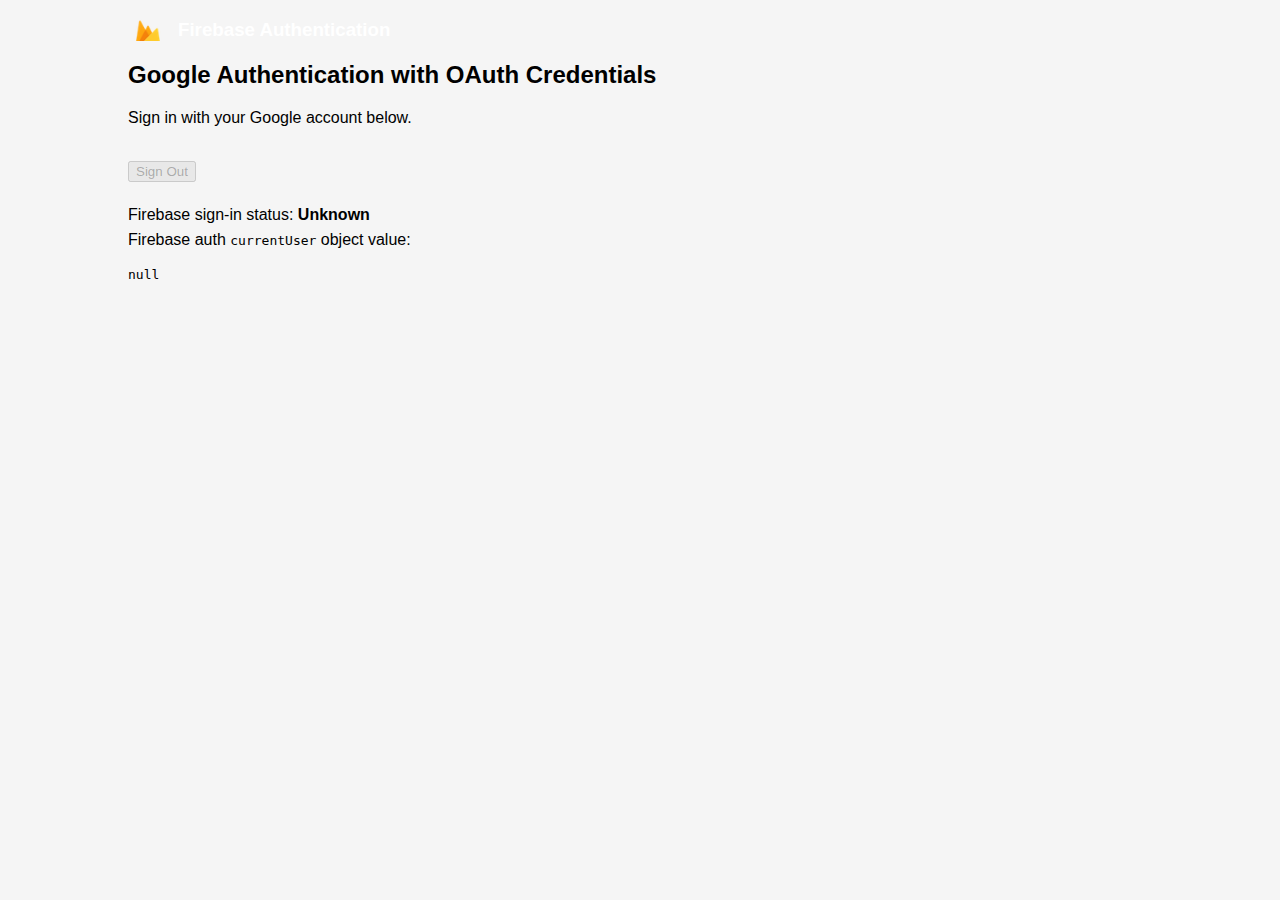
==== index.html @ 8f83229d "Added basic login with Google" ====
<!DOCTYPE html>
<!--
Copyright (c) 2016 Google Inc.

Licensed under the Apache License, Version 2.0 (the "License");
you may not use this file except in compliance with the License.
You may obtain a copy of the License at

http://www.apache.org/licenses/LICENSE-2.0

Unless required by applicable law or agreed to in writing, software
distributed under the License is distributed on an "AS IS" BASIS,
WITHOUT WARRANTIES OR CONDITIONS OF ANY KIND, either express or implied.
See the License for the specific language governing permissions and
limitations under the License.
-->
<html>
<head>
  <meta charset=utf-8 />
  <meta name="viewport" content="width=device-width, initial-scale=1.0">
  <!--
    Note that Google Sign In does not work from a file URL. You will need to make
    this page available from a web server, either from localhost or using Firebase
    Hosting.

    Whichever domain it is running on, you'll have to add the origin for that domain
    in the Google Developer Console: https://console.developers.google.com, search
    for Credentials and create a new credential > OAuth client ID > web application,
    and set the domain as an authorised origin (e.g. http://localhost:8000 or https://foo.bar).
    -->
  <!-- [START google_config] -->
  <!-- **********************************************
       * TODO(DEVELOPER): Use your Client ID below. *
       ********************************************** -->
  <meta name="google-signin-client_id" content="YOUR_CLIENT_ID">
  <meta name="google-signin-cookiepolicy" content="single_host_origin">
  <meta name="google-signin-scope" content="profile email">
  <!-- [END google_config] -->
  <title>Google Sign In Example</title>

  <!-- Material Design Theming -->
  <link rel="stylesheet" href="https://code.getmdl.io/1.1.3/material.orange-indigo.min.css">
  <link rel="stylesheet" href="https://fonts.googleapis.com/icon?family=Material+Icons">
  <script defer src="https://code.getmdl.io/1.1.3/material.min.js"></script>

  <link rel="stylesheet" href="main.css">

  <!-- Google Sign In -->
  <script src="https://apis.google.com/js/platform.js" async defer></script>

  <!-- Import and configure the Firebase SDK -->
  <!-- These scripts are made available when the app is served or deployed on Firebase Hosting -->
  <!-- If you do not serve/host your project using Firebase Hosting see https://firebase.google.com/docs/web/setup -->
  <script src="/__/firebase/4.0.0/firebase-app.js"></script>
  <script src="/__/firebase/4.0.0/firebase-auth.js"></script>
  <script src="/__/firebase/init.js"></script>

  <script type="text/javascript">

    // [START googlecallback]
    function onSignIn(googleUser) {
      console.log('Google Auth Response', googleUser);
      // We need to register an Observer on Firebase Auth to make sure auth is initialized.
      var unsubscribe = firebase.auth().onAuthStateChanged(function(firebaseUser) {
        unsubscribe();
        // Check if we are already signed-in Firebase with the correct user.
        if (!isUserEqual(googleUser, firebaseUser)) {
          // Build Firebase credential with the Google ID token.
          // [START googlecredential]
          var credential = firebase.auth.GoogleAuthProvider.credential(
              googleUser.getAuthResponse().id_token);
          // [END googlecredential]
          // Sign in with credential from the Google user.
          // [START authwithcred]
          firebase.auth().signInWithCredential(credential).catch(function(error) {
            // Handle Errors here.
            var errorCode = error.code;
            var errorMessage = error.message;
            // The email of the user's account used.
            var email = error.email;
            // The firebase.auth.AuthCredential type that was used.
            var credential = error.credential;
            // [START_EXCLUDE]
            if (errorCode === 'auth/account-exists-with-different-credential') {
              alert('You have already signed up with a different auth provider for that email.');
              // If you are using multiple auth providers on your app you should handle linking
              // the user's accounts here.
            } else {
              console.error(error);
            }
            // [END_EXCLUDE]
          });
          // [END authwithcred]
        } else {
          console.log('User already signed-in Firebase.');
        }
      });
    }
    // [END googlecallback]

    /**
     * Check that the given Google user is equals to the given Firebase user.
     */
    // [START checksameuser]
    function isUserEqual(googleUser, firebaseUser) {
      if (firebaseUser) {
        var providerData = firebaseUser.providerData;
        for (var i = 0; i < providerData.length; i++) {
          if (providerData[i].providerId === firebase.auth.GoogleAuthProvider.PROVIDER_ID &&
              providerData[i].uid === googleUser.getBasicProfile().getId()) {
            // We don't need to reauth the Firebase connection.
            return true;
          }
        }
      }
      return false;
    }
    // [END checksameuser]

    /**
     * Handle the sign out button press.
     */
    function handleSignOut() {
      var googleAuth = gapi.auth2.getAuthInstance();
      googleAuth.signOut().then(function() {
        firebase.auth().signOut();
      });
    }


    /**
     * initApp handles setting up UI event listeners and registering Firebase auth listeners:
     *  - firebase.auth().onAuthStateChanged: This listener is called when the user is signed in or
     *    out, and that is where we update the UI.
     */
    function initApp() {
      // Auth state changes.
      // [START authstatelistener]
      firebase.auth().onAuthStateChanged(function(user){
        if (user) {
          // User is signed in.
          var displayName = user.displayName;
          var email = user.email;
          var emailVerified = user.emailVerified;
          var photoURL = user.photoURL;
          var isAnonymous = user.isAnonymous;
          var uid = user.uid;
          var providerData = user.providerData;
          // [START_EXCLUDE]
          document.getElementById('quickstart-sign-in-status').textContent = 'Signed in';
          document.getElementById('signout').disabled = false;
          document.getElementById('quickstart-account-details').textContent = JSON.stringify(user, null, '  ');
          // [END_EXCLUDE]
        } else {
          // User is signed out.
          // [START_EXCLUDE]
          document.getElementById('quickstart-sign-in-status').textContent = 'Signed out';
          document.getElementById('signout').disabled = true;
          document.getElementById('quickstart-account-details').textContent = 'null';
            // [END_EXCLUDE]
        }
      });
      // [END authstatelistener]

      document.getElementById('signout').addEventListener('click', handleSignOut, false);
    }

    window.onload = function() {
      initApp();
    };
  </script>
</head>
<body>
<div class="demo-layout mdl-layout mdl-js-layout mdl-layout--fixed-header">

  <!-- Header section containing title -->
  <header class="mdl-layout__header mdl-color-text--white mdl-color--light-blue-700">
    <div class="mdl-cell mdl-cell--12-col mdl-cell--12-col-tablet mdl-grid">
      <div class="mdl-layout__header-row mdl-cell mdl-cell--12-col mdl-cell--12-col-tablet mdl-cell--8-col-desktop">
        <a href="/"><h3>Firebase Authentication</h3></a>
      </div>
    </div>
  </header>

  <main class="mdl-layout__content mdl-color--grey-100">
    <div class="mdl-cell mdl-cell--12-col mdl-cell--12-col-tablet mdl-grid">

      <!-- Container for the demo -->
      <div class="mdl-card mdl-shadow--2dp mdl-cell mdl-cell--12-col mdl-cell--12-col-tablet mdl-cell--12-col-desktop">
        <div class="mdl-card__title mdl-color--light-blue-600 mdl-color-text--white">
          <h2 class="mdl-card__title-text">Google Authentication with OAuth Credentials</h2>
        </div>
        <div class="mdl-card__supporting-text mdl-color-text--grey-600">
          <p>Sign in with your Google account below.</p>
          <!-- [START google_button] -->
          <div class="g-signin2" data-onsuccess="onSignIn" data-theme="dark"></div>
          <!-- [END google_button] -->
          <br>
          <button disabled class="mdl-button mdl-js-button mdl-button--raised" id="signout" name="signout">Sign Out</button>

          <div class="quickstart-user-details-container">
            Firebase sign-in status: <span id="quickstart-sign-in-status">Unknown</span>
            <div>Firebase auth <code>currentUser</code> object value:</div>
            <pre><code id="quickstart-account-details">null</code></pre>
          </div>
        </div>
      </div>

    </div>
  </main>
</div>
</body>
</html>
---- main.css ----
/**
 * Copyright 2015 Google Inc. All Rights Reserved.
 *
 * Licensed under the Apache License, Version 2.0 (the "License");
 * you may not use this file except in compliance with the License.
 * You may obtain a copy of the License at
 *
 *      http://www.apache.org/licenses/LICENSE-2.0
 *
 * Unless required by applicable law or agreed to in writing, software
 * distributed under the License is distributed on an "AS IS" BASIS,
 * WITHOUT WARRANTIES OR CONDITIONS OF ANY KIND, either express or implied.
 * See the License for the specific language governing permissions and
 * limitations under the License.
 */

html, body {
  font-family: 'Roboto', 'Helvetica', sans-serif;
  background-color: #f5f5f5;
}
a {
  text-decoration: none;
}
li a {
  text-decoration: underline;
  color: #0288d1;
}
.mdl-card {
  overflow: visible;
}
.grecaptcha-logo {
  background-color: white;
}
.mdl-grid {
  max-width: 1024px;
  margin: auto;
}
.mdl-layout__header-row {
  padding: 0;
}
.quickstart-user-details-container, .user-details-container {
  margin-top: 20px;
  line-height: 25px;
}
#quickstart-sign-in-status, #sign-in-status {
  font-weight: bold;
}
pre {
  overflow-x: scroll;
  line-height: 18px;
}
code {
  white-space: pre-wrap;
  word-break: break-all;
}
h3 {
  background: url('firebase-logo.png') no-repeat;
  background-size: 40px;
  padding-left: 50px;
  color: white;
}
#verification-code-form {
  display:none;
}
#recaptcha-container {
  margin-top: 10px;
  margin-bottom: 20px;
}
#verify-code-button, #cancel-verify-code-button {
  margin-left: 20px;
}
#sign-out-button {
  display: none;
}
#sign-in-card {
  z-index: 2;
}
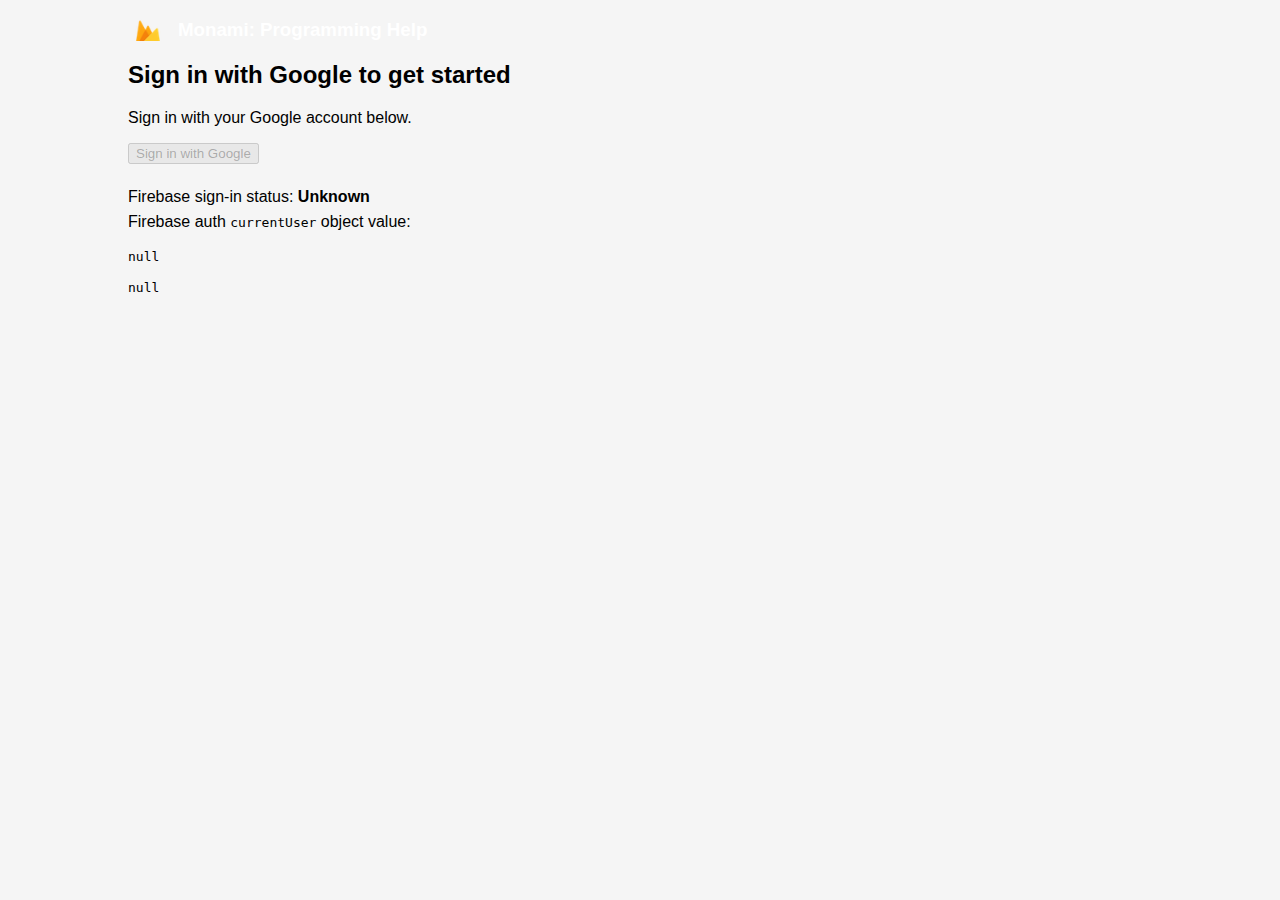
==== commit 23143091: "Changed sign in" ====
--- a/index.html
+++ b/index.html
@@ -18,25 +18,7 @@
 <head>
   <meta charset=utf-8 />
   <meta name="viewport" content="width=device-width, initial-scale=1.0">
-  <!--
-    Note that Google Sign In does not work from a file URL. You will need to make
-    this page available from a web server, either from localhost or using Firebase
-    Hosting.
-
-    Whichever domain it is running on, you'll have to add the origin for that domain
-    in the Google Developer Console: https://console.developers.google.com, search
-    for Credentials and create a new credential > OAuth client ID > web application,
-    and set the domain as an authorised origin (e.g. http://localhost:8000 or https://foo.bar).
-    -->
-  <!-- [START google_config] -->
-  <!-- **********************************************
-       * TODO(DEVELOPER): Use your Client ID below. *
-       ********************************************** -->
-  <meta name="google-signin-client_id" content="YOUR_CLIENT_ID">
-  <meta name="google-signin-cookiepolicy" content="single_host_origin">
-  <meta name="google-signin-scope" content="profile email">
-  <!-- [END google_config] -->
-  <title>Google Sign In Example</title>
+  <title>Monami</title>
 
   <!-- Material Design Theming -->
   <link rel="stylesheet" href="https://code.getmdl.io/1.1.3/material.orange-indigo.min.css">
@@ -44,9 +26,6 @@
   <script defer src="https://code.getmdl.io/1.1.3/material.min.js"></script>
 
   <link rel="stylesheet" href="main.css">
-
-  <!-- Google Sign In -->
-  <script src="https://apis.google.com/js/platform.js" async defer></script>
 
   <!-- Import and configure the Firebase SDK -->
   <!-- These scripts are made available when the app is served or deployed on Firebase Hosting -->
@@ -57,76 +36,56 @@
 
   <script type="text/javascript">
 
-    // [START googlecallback]
-    function onSignIn(googleUser) {
-      console.log('Google Auth Response', googleUser);
-      // We need to register an Observer on Firebase Auth to make sure auth is initialized.
-      var unsubscribe = firebase.auth().onAuthStateChanged(function(firebaseUser) {
-        unsubscribe();
-        // Check if we are already signed-in Firebase with the correct user.
-        if (!isUserEqual(googleUser, firebaseUser)) {
-          // Build Firebase credential with the Google ID token.
-          // [START googlecredential]
-          var credential = firebase.auth.GoogleAuthProvider.credential(
-              googleUser.getAuthResponse().id_token);
-          // [END googlecredential]
-          // Sign in with credential from the Google user.
-          // [START authwithcred]
-          firebase.auth().signInWithCredential(credential).catch(function(error) {
-            // Handle Errors here.
-            var errorCode = error.code;
-            var errorMessage = error.message;
-            // The email of the user's account used.
-            var email = error.email;
-            // The firebase.auth.AuthCredential type that was used.
-            var credential = error.credential;
-            // [START_EXCLUDE]
-            if (errorCode === 'auth/account-exists-with-different-credential') {
-              alert('You have already signed up with a different auth provider for that email.');
-              // If you are using multiple auth providers on your app you should handle linking
-              // the user's accounts here.
-            } else {
-              console.error(error);
-            }
-            // [END_EXCLUDE]
-          });
-          // [END authwithcred]
-        } else {
-          console.log('User already signed-in Firebase.');
-        }
-      });
+    /**
+     * Function called when clicking the Login/Logout button.
+     */
+    // [START buttoncallback]
+    function toggleSignIn() {
+      if (!firebase.auth().currentUser) {
+        // [START createprovider]
+        var provider = new firebase.auth.GoogleAuthProvider();
+        // [END createprovider]
+        // [START addscopes]
+        provider.addScope('https://www.googleapis.com/auth/contacts.readonly');
+        // [END addscopes]
+        // [START signin]
+        firebase.auth().signInWithPopup(provider).then(function(result) {
+          // This gives you a Google Access Token. You can use it to access the Google API.
+          var token = result.credential.accessToken;
+          // The signed-in user info.
+          var user = result.user;
+          // [START_EXCLUDE]
+          document.getElementById('quickstart-oauthtoken').textContent = token;
+          // [END_EXCLUDE]
+        }).catch(function(error) {
+          // Handle Errors here.
+          var errorCode = error.code;
+          var errorMessage = error.message;
+          // The email of the user's account used.
+          var email = error.email;
+          // The firebase.auth.AuthCredential type that was used.
+          var credential = error.credential;
+          // [START_EXCLUDE]
+          if (errorCode === 'auth/account-exists-with-different-credential') {
+            alert('You have already signed up with a different auth provider for that email.');
+            // If you are using multiple auth providers on your app you should handle linking
+            // the user's accounts here.
+          } else {
+            console.error(error);
+          }
+          // [END_EXCLUDE]
+        });
+        // [END signin]
+      } else {
+        // [START signout]
+        firebase.auth().signOut();
+        // [END signout]
+      }
+      // [START_EXCLUDE]
+      document.getElementById('quickstart-sign-in').disabled = true;
+      // [END_EXCLUDE]
     }
-    // [END googlecallback]
-
-    /**
-     * Check that the given Google user is equals to the given Firebase user.
-     */
-    // [START checksameuser]
-    function isUserEqual(googleUser, firebaseUser) {
-      if (firebaseUser) {
-        var providerData = firebaseUser.providerData;
-        for (var i = 0; i < providerData.length; i++) {
-          if (providerData[i].providerId === firebase.auth.GoogleAuthProvider.PROVIDER_ID &&
-              providerData[i].uid === googleUser.getBasicProfile().getId()) {
-            // We don't need to reauth the Firebase connection.
-            return true;
-          }
-        }
-      }
-      return false;
-    }
-    // [END checksameuser]
-
-    /**
-     * Handle the sign out button press.
-     */
-    function handleSignOut() {
-      var googleAuth = gapi.auth2.getAuthInstance();
-      googleAuth.signOut().then(function() {
-        firebase.auth().signOut();
-      });
-    }
-
+    // [END buttoncallback]
 
     /**
      * initApp handles setting up UI event listeners and registering Firebase auth listeners:
@@ -134,9 +93,9 @@
      *    out, and that is where we update the UI.
      */
     function initApp() {
-      // Auth state changes.
+      // Listening for auth state changes.
       // [START authstatelistener]
-      firebase.auth().onAuthStateChanged(function(user){
+      firebase.auth().onAuthStateChanged(function(user) {
         if (user) {
           // User is signed in.
           var displayName = user.displayName;
@@ -148,21 +107,25 @@
           var providerData = user.providerData;
           // [START_EXCLUDE]
           document.getElementById('quickstart-sign-in-status').textContent = 'Signed in';
-          document.getElementById('signout').disabled = false;
+          document.getElementById('quickstart-sign-in').textContent = 'Sign out';
           document.getElementById('quickstart-account-details').textContent = JSON.stringify(user, null, '  ');
           // [END_EXCLUDE]
         } else {
           // User is signed out.
           // [START_EXCLUDE]
           document.getElementById('quickstart-sign-in-status').textContent = 'Signed out';
-          document.getElementById('signout').disabled = true;
+          document.getElementById('quickstart-sign-in').textContent = 'Sign in with Google';
           document.getElementById('quickstart-account-details').textContent = 'null';
-            // [END_EXCLUDE]
+          document.getElementById('quickstart-oauthtoken').textContent = 'null';
+          // [END_EXCLUDE]
         }
+        // [START_EXCLUDE]
+        document.getElementById('quickstart-sign-in').disabled = false;
+        // [END_EXCLUDE]
       });
       // [END authstatelistener]
 
-      document.getElementById('signout').addEventListener('click', handleSignOut, false);
+      document.getElementById('quickstart-sign-in').addEventListener('click', toggleSignIn, false);
     }
 
     window.onload = function() {
@@ -177,7 +140,7 @@
   <header class="mdl-layout__header mdl-color-text--white mdl-color--light-blue-700">
     <div class="mdl-cell mdl-cell--12-col mdl-cell--12-col-tablet mdl-grid">
       <div class="mdl-layout__header-row mdl-cell mdl-cell--12-col mdl-cell--12-col-tablet mdl-cell--8-col-desktop">
-        <a href="/"><h3>Firebase Authentication</h3></a>
+        <a href="/"><h3>Monami: Programming Help</h3></a>
       </div>
     </div>
   </header>
@@ -188,24 +151,24 @@
       <!-- Container for the demo -->
       <div class="mdl-card mdl-shadow--2dp mdl-cell mdl-cell--12-col mdl-cell--12-col-tablet mdl-cell--12-col-desktop">
         <div class="mdl-card__title mdl-color--light-blue-600 mdl-color-text--white">
-          <h2 class="mdl-card__title-text">Google Authentication with OAuth Credentials</h2>
+          <h2 class="mdl-card__title-text">Sign in with Google to get started</h2>
         </div>
         <div class="mdl-card__supporting-text mdl-color-text--grey-600">
           <p>Sign in with your Google account below.</p>
-          <!-- [START google_button] -->
-          <div class="g-signin2" data-onsuccess="onSignIn" data-theme="dark"></div>
-          <!-- [END google_button] -->
-          <br>
-          <button disabled class="mdl-button mdl-js-button mdl-button--raised" id="signout" name="signout">Sign Out</button>
 
+          <!-- Button that handles sign-in/sign-out -->
+          <button disabled class="mdl-button mdl-js-button mdl-button--raised" id="quickstart-sign-in">Sign in with Google</button>
+
+          <!-- Container where we'll display the user details -->
           <div class="quickstart-user-details-container">
             Firebase sign-in status: <span id="quickstart-sign-in-status">Unknown</span>
             <div>Firebase auth <code>currentUser</code> object value:</div>
             <pre><code id="quickstart-account-details">null</code></pre>
+           <!-- <div>Google OAuth Access Token:</div>-->
+            <pre><code id="quickstart-oauthtoken">null</code></pre>
           </div>
         </div>
       </div>
-
     </div>
   </main>
 </div>
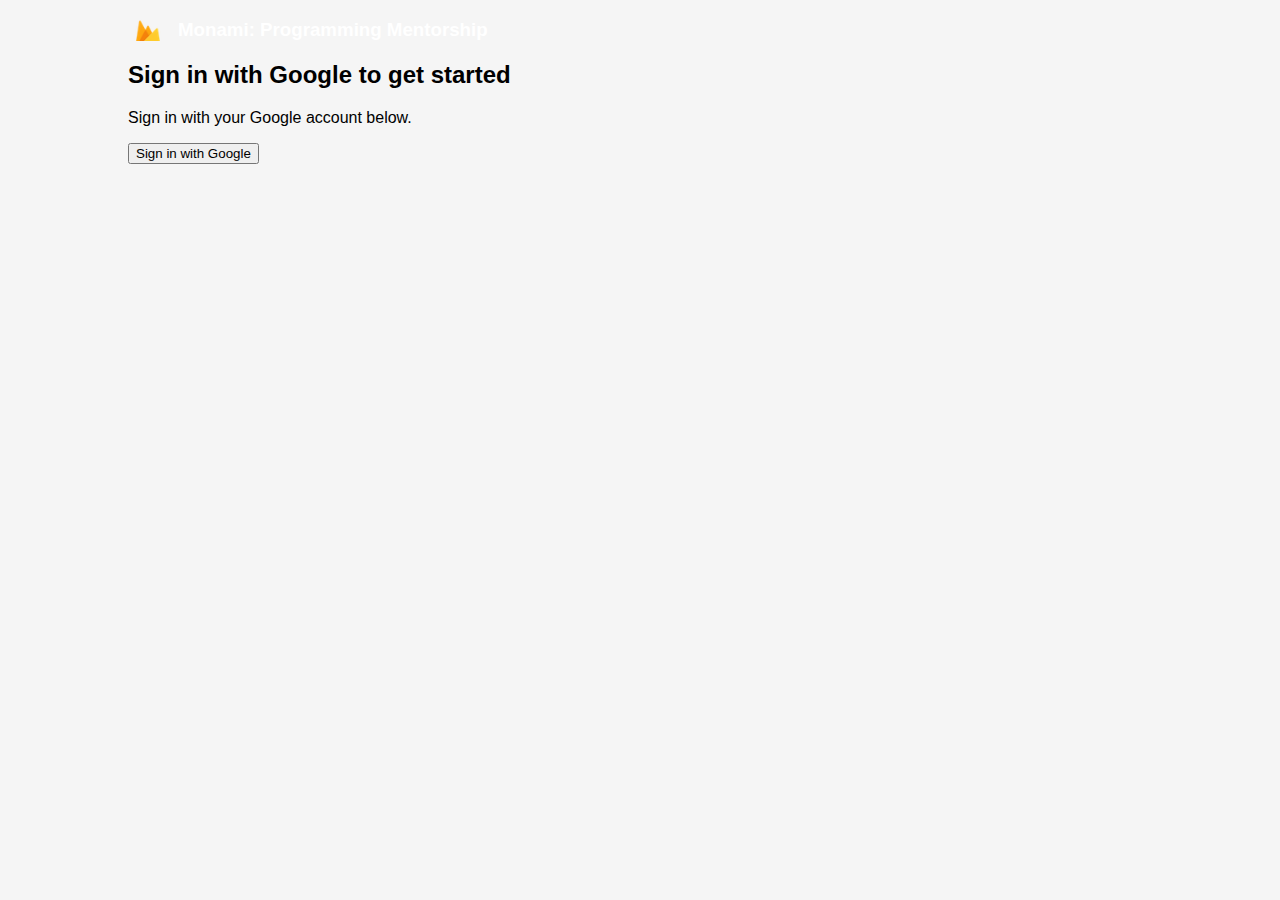
==== commit 74e029f5: "Fixed redirections" ====
--- a/index.html
+++ b/index.html
@@ -87,6 +87,8 @@
     }
     // [END buttoncallback]
 
+
+
     /**
      * initApp handles setting up UI event listeners and registering Firebase auth listeners:
      *  - firebase.auth().onAuthStateChanged: This listener is called when the user is signed in or
@@ -97,6 +99,8 @@
       // [START authstatelistener]
       firebase.auth().onAuthStateChanged(function(user) {
         if (user) {
+          window.location.href="skills.html";
+
           // User is signed in.
           var displayName = user.displayName;
           var email = user.email;
@@ -109,6 +113,7 @@
           document.getElementById('quickstart-sign-in-status').textContent = 'Signed in';
           document.getElementById('quickstart-sign-in').textContent = 'Sign out';
           document.getElementById('quickstart-account-details').textContent = JSON.stringify(user, null, '  ');
+
           // [END_EXCLUDE]
         } else {
           // User is signed out.
@@ -140,7 +145,7 @@
   <header class="mdl-layout__header mdl-color-text--white mdl-color--light-blue-700">
     <div class="mdl-cell mdl-cell--12-col mdl-cell--12-col-tablet mdl-grid">
       <div class="mdl-layout__header-row mdl-cell mdl-cell--12-col mdl-cell--12-col-tablet mdl-cell--8-col-desktop">
-        <a href="/"><h3>Monami: Programming Help</h3></a>
+        <a href="/"><h3>Monami: Programming Mentorship</h3></a>
       </div>
     </div>
   </header>
@@ -157,15 +162,13 @@
           <p>Sign in with your Google account below.</p>
 
           <!-- Button that handles sign-in/sign-out -->
-          <button disabled class="mdl-button mdl-js-button mdl-button--raised" id="quickstart-sign-in">Sign in with Google</button>
+          <button class="mdl-button mdl-js-button mdl-button--raised" id="quickstart-sign-in">Sign in with Google</button>
 
-          <!-- Container where we'll display the user details -->
-          <div class="quickstart-user-details-container">
-            Firebase sign-in status: <span id="quickstart-sign-in-status">Unknown</span>
-            <div>Firebase auth <code>currentUser</code> object value:</div>
-            <pre><code id="quickstart-account-details">null</code></pre>
-           <!-- <div>Google OAuth Access Token:</div>-->
-            <pre><code id="quickstart-oauthtoken">null</code></pre>
+          <!--<div class="quickstart-user-details-container">
+            <span id="quickstart-sign-in-status"></span>
+            <div>Firebase auth <code>currentUser</code></div>
+            <pre><code id="quickstart-account-details"></code></pre>
+            <pre><code id="quickstart-oauthtoken"></code></pre>-->
           </div>
         </div>
       </div>
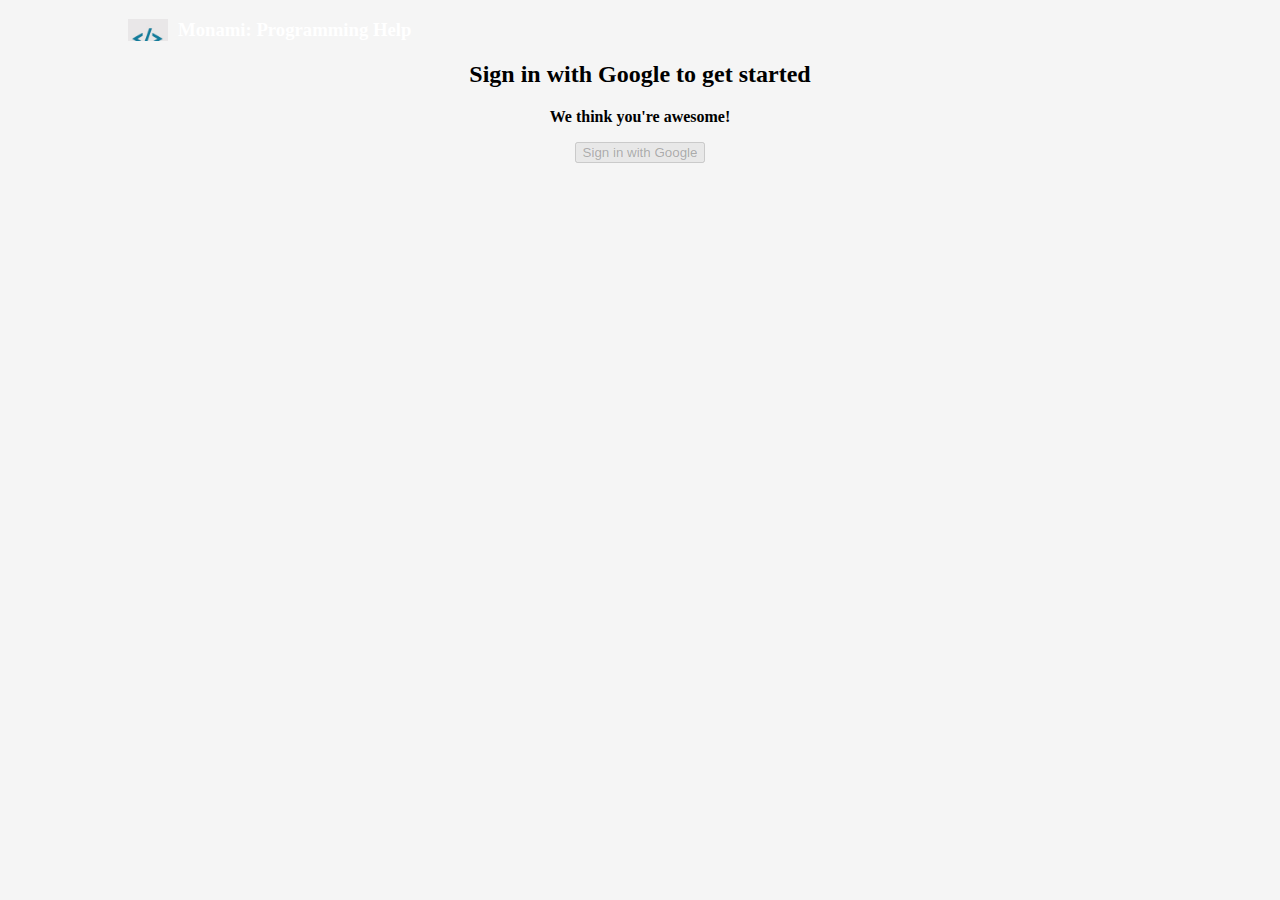
==== commit ba33e997: "Moe Commit 3.24.18" ====
--- a/index.html
+++ b/index.html
@@ -87,8 +87,6 @@
     }
     // [END buttoncallback]
 
-
-
     /**
      * initApp handles setting up UI event listeners and registering Firebase auth listeners:
      *  - firebase.auth().onAuthStateChanged: This listener is called when the user is signed in or
@@ -97,10 +95,8 @@
     function initApp() {
       // Listening for auth state changes.
       // [START authstatelistener]
-      firebase.auth().onAuthStateChanged(function(user) {
+      firebase.auth().onAuthStateChanged(function(user) {+
         if (user) {
-          window.location.href="skills.html";
-
           // User is signed in.
           var displayName = user.displayName;
           var email = user.email;
@@ -112,16 +108,15 @@
           // [START_EXCLUDE]
           document.getElementById('quickstart-sign-in-status').textContent = 'Signed in';
           document.getElementById('quickstart-sign-in').textContent = 'Sign out';
-          document.getElementById('quickstart-account-details').textContent = JSON.stringify(user, null, '  ');
-
+         // document.getElementById('quickstart-account-details').textContent = JSON.stringify(user, null, '  ');
           // [END_EXCLUDE]
         } else {
           // User is signed out.
           // [START_EXCLUDE]
           document.getElementById('quickstart-sign-in-status').textContent = 'Signed out';
           document.getElementById('quickstart-sign-in').textContent = 'Sign in with Google';
-          document.getElementById('quickstart-account-details').textContent = 'null';
-          document.getElementById('quickstart-oauthtoken').textContent = 'null';
+      //    document.getElementById('quickstart-account-details').textContent = 'null';
+         // document.getElementById('quickstart-oauthtoken').textContent = 'null';
           // [END_EXCLUDE]
         }
         // [START_EXCLUDE]
@@ -142,10 +137,10 @@
 <div class="demo-layout mdl-layout mdl-js-layout mdl-layout--fixed-header">
 
   <!-- Header section containing title -->
-  <header class="mdl-layout__header mdl-color-text--white mdl-color--light-blue-700">
-    <div class="mdl-cell mdl-cell--12-col mdl-cell--12-col-tablet mdl-grid">
-      <div class="mdl-layout__header-row mdl-cell mdl-cell--12-col mdl-cell--12-col-tablet mdl-cell--8-col-desktop">
-        <a href="/"><h3>Monami: Programming Mentorship</h3></a>
+  <header class="mdl-layout__header mdl-color-text--white banner ">
+    <div class="mdl-cell mdl-cell--12-col mdl-cell--12-col-tablet mdl-grid banner">
+      <div class="mdl-layout__header-row mdl-cell mdl-cell--12-col mdl-cell--12-col-tablet mdl-cell--8-col-desktop banner">
+        <a href="/"><h3>Monami: Programming Help</h3></a>
       </div>
     </div>
   </header>
@@ -156,19 +151,21 @@
       <!-- Container for the demo -->
       <div class="mdl-card mdl-shadow--2dp mdl-cell mdl-cell--12-col mdl-cell--12-col-tablet mdl-cell--12-col-desktop">
         <div class="mdl-card__title mdl-color--light-blue-600 mdl-color-text--white">
-          <h2 class="mdl-card__title-text">Sign in with Google to get started</h2>
+            <center><b><h2 class="mdl-card__title-text">Sign in with Google to get started</h2></b></center>
         </div>
         <div class="mdl-card__supporting-text mdl-color-text--grey-600">
-          <p>Sign in with your Google account below.</p>
+            <center><p>We think you're awesome!</p></center>
 
           <!-- Button that handles sign-in/sign-out -->
-          <button class="mdl-button mdl-js-button mdl-button--raised" id="quickstart-sign-in">Sign in with Google</button>
+            <center><button disabled class="mdl-button mdl-js-button mdl-button--raised" id="quickstart-sign-in">Sign in with Google</button></center>
 
-          <!--<div class="quickstart-user-details-container">
-            <span id="quickstart-sign-in-status"></span>
-            <div>Firebase auth <code>currentUser</code></div>
-            <pre><code id="quickstart-account-details"></code></pre>
-            <pre><code id="quickstart-oauthtoken"></code></pre>-->
+          <!-- Container where we'll display the user details -->
+          <div class="quickstart-user-details-container">
+        <span id="quickstart-sign-in-status"></span>
+            <div><code></code></div>
+            <code id="quickstart-account-details"></code>
+           <!-- <div>Google OAuth Access Token:</div>-->
+            <code id="quickstart-oauthtoken"></code>
           </div>
         </div>
       </div>
--- a/main.css
+++ b/main.css
@@ -13,9 +13,20 @@
  * See the License for the specific language governing permissions and
  * limitations under the License.
  */
-
+.banner{
+    color: whitesmoke;
+}
+h2{
+    font-weight: 600px;
+    font-family: "Montserrat";
+}
+h3{
+    font-family: "Montserrat";
+    font-weight: 500px;
+    
+}
 html, body {
-  font-family: 'Roboto', 'Helvetica', sans-serif;
+  font-family: 'Montserrat', sans-serif;
   background-color: #f5f5f5;
 }
 a {
@@ -23,7 +34,7 @@
 }
 li a {
   text-decoration: underline;
-  color: #0288d1;
+  color: #f5f5f5;
 }
 .mdl-card {
   overflow: visible;
@@ -54,7 +65,7 @@
   word-break: break-all;
 }
 h3 {
-  background: url('firebase-logo.png') no-repeat;
+  background: url('logo.jpg') no-repeat;
   background-size: 40px;
   padding-left: 50px;
   color: white;
@@ -75,3 +86,11 @@
 #sign-in-card {
   z-index: 2;
 }
+p{
+    font-family: "Montserrat";
+    font-weight: 600;
+}
+
+.button-right{
+    float: right;
+}
